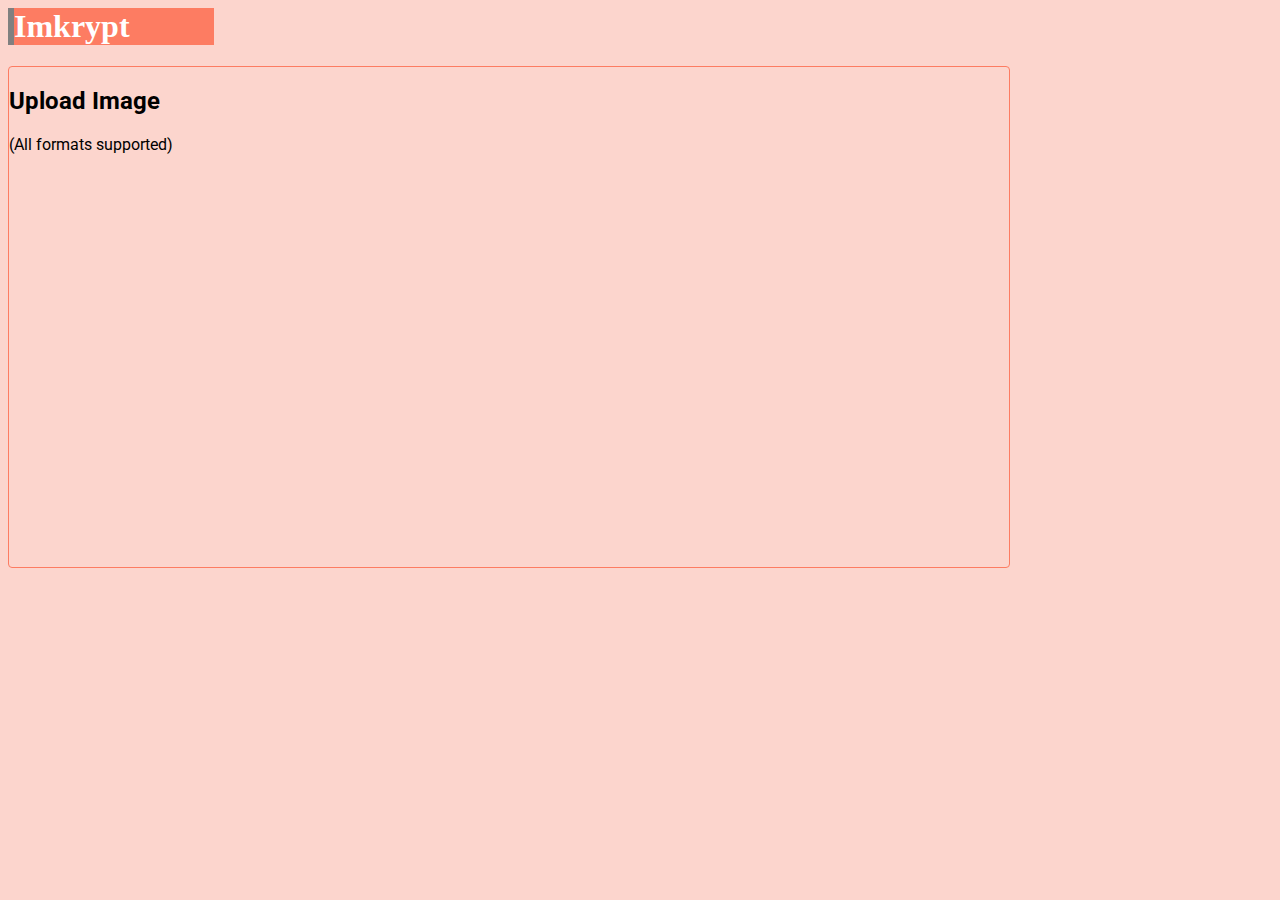
==== index.html @ 3460ea13 "update ui" ====
<html lang="en">

<head>
    <meta charset="UTF-8">
    <meta name="viewport" content="width=device-width, initial-scale=1.0">
    <link rel="stylesheet" href="https://stackpath.bootstrapcdn.com/bootstrap/4.5.0/css/bootstrap.min.css" integrity="sha384-9aIt2nRpC12Uk9gS9baDl411NQApFmC26EwAOH8WgZl5MYYxFfc+NcPb1dKGj7Sk" crossorigin="anonymous">
    <script src="https://code.jquery.com/jquery-3.5.1.slim.min.js"
        integrity="sha384-DfXdz2htPH0lsSSs5nCTpuj/zy4C+OGpamoFVy38MVBnE+IbbVYUew+OrCXaRkfj"
        crossorigin="anonymous"></script>
    <script src="https://cdn.jsdelivr.net/npm/popper.js@1.16.0/dist/umd/popper.min.js"
        integrity="sha384-Q6E9RHvbIyZFJoft+2mJbHaEWldlvI9IOYy5n3zV9zzTtmI3UksdQRVvoxMfooAo"
        crossorigin="anonymous"></script>
    <script src="https://stackpath.bootstrapcdn.com/bootstrap/4.5.0/js/bootstrap.min.js"
        integrity="sha384-OgVRvuATP1z7JjHLkuOU7Xw704+h835Lr+6QL9UvYjZE3Ipu6Tp75j7Bh/kR0JKI"
        crossorigin="anonymous"></script>
    <title>Imkrypt</title>
    <link rel="stylesheet" href="src\styles\styles.css">
</head>

<body>
    <div class = "container my-4">
        <div class = "main-container">
            <h1 class = "display-4">Imkrypt</h1>

            <!-- Upload image section
                Border added just for reference
             -->
            <div class="container work-box my-5">
                <h2 class = "text-center my-2 text-secondary">Upload Image</h2>
                <p class = "text-center">(All formats supported)</p>

                <!-- Drag & drop area -->
                <div id = "dropArea">
                   
                </div>
            </div>
        </div>
    </div>

    <!-- Dropzonejs -->
    <script src="./src/js/dist/dropzone.js"></script>
</body>
    
</html>
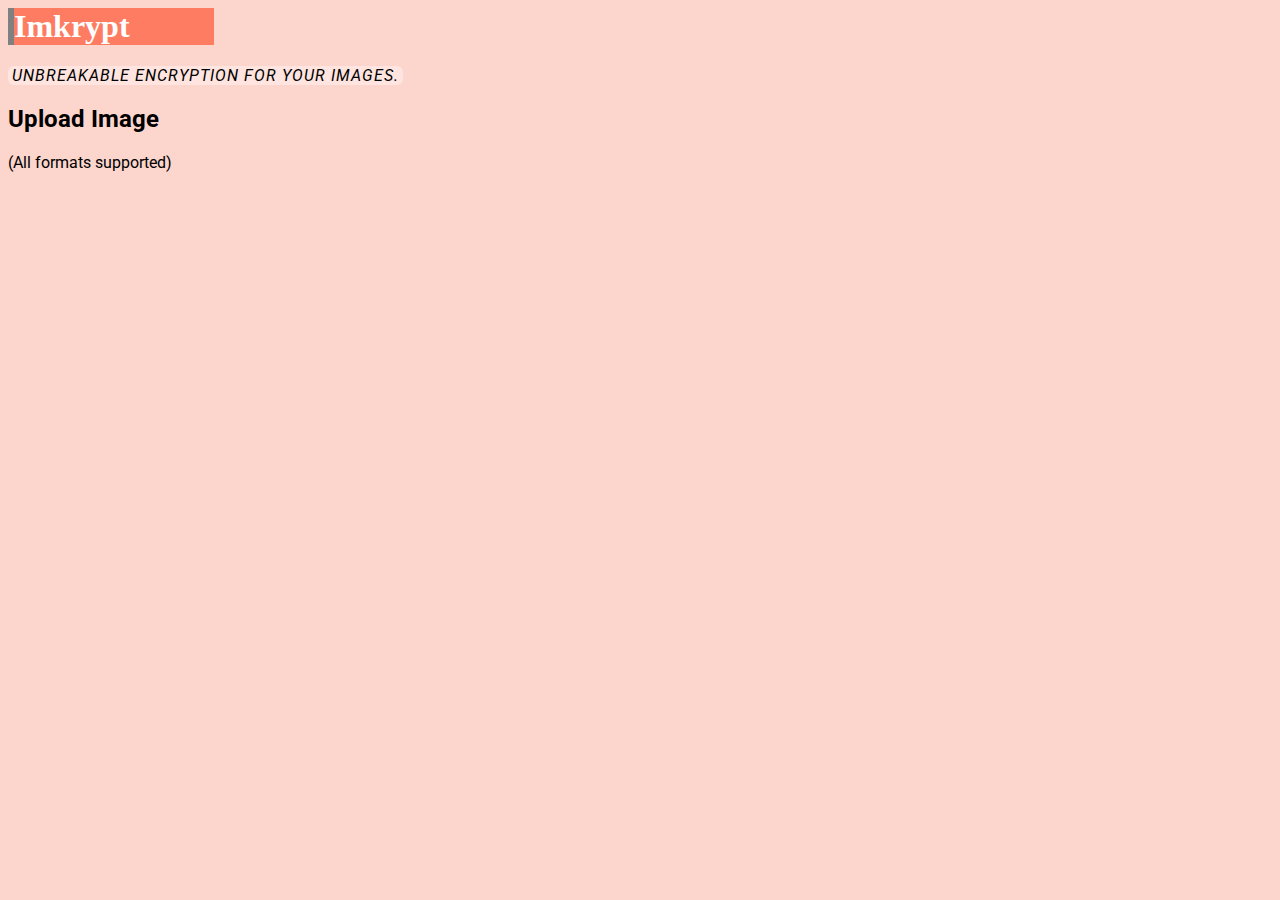
==== commit a4f2531e: "ui changes" ====
--- a/index.html
+++ b/index.html
@@ -21,10 +21,9 @@
     <div class = "container my-4">
         <div class = "main-container">
             <h1 class = "display-4">Imkrypt</h1>
+            <i class = "">UNBREAKABLE ENCRYPTION FOR YOUR IMAGES.</i>
 
-            <!-- Upload image section
-                Border added just for reference
-             -->
+            <!-- Upload image section -->
             <div class="container work-box my-5">
                 <h2 class = "text-center my-2 text-secondary">Upload Image</h2>
                 <p class = "text-center">(All formats supported)</p>
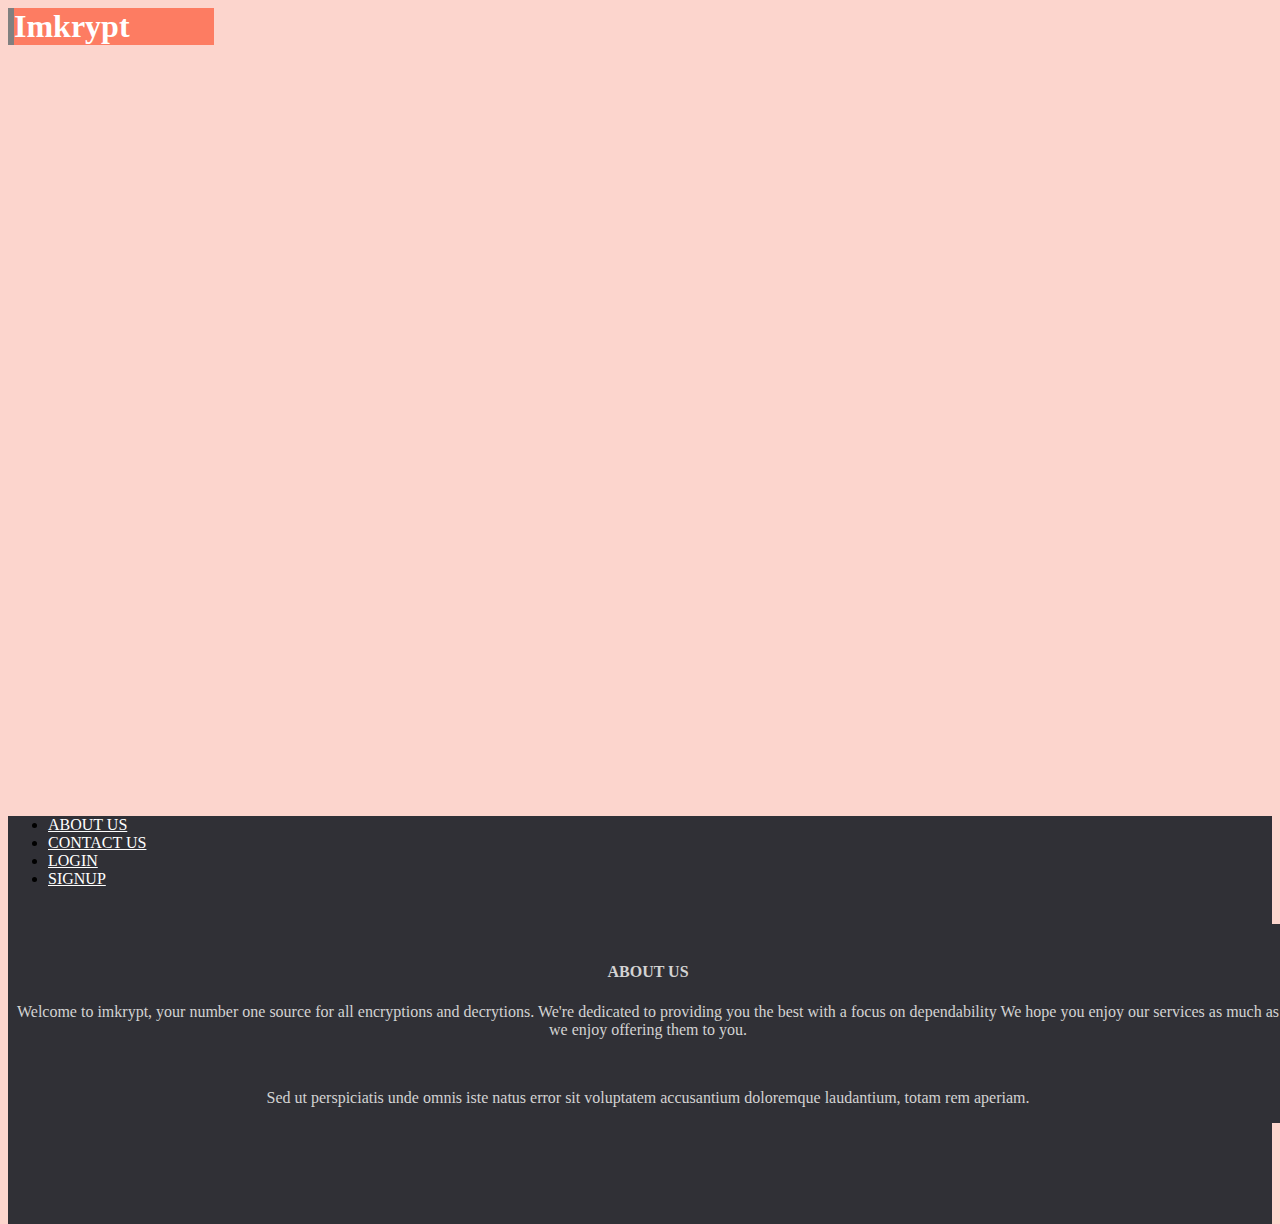
==== commit 97c0c706: "layout dezine 1" ====
--- a/index.html
+++ b/index.html
@@ -1,43 +1,79 @@
-<html lang="en">
-
-<head>
-    <meta charset="UTF-8">
-    <meta name="viewport" content="width=device-width, initial-scale=1.0">
-    <link rel="stylesheet" href="https://stackpath.bootstrapcdn.com/bootstrap/4.5.0/css/bootstrap.min.css" integrity="sha384-9aIt2nRpC12Uk9gS9baDl411NQApFmC26EwAOH8WgZl5MYYxFfc+NcPb1dKGj7Sk" crossorigin="anonymous">
-    <script src="https://code.jquery.com/jquery-3.5.1.slim.min.js"
-        integrity="sha384-DfXdz2htPH0lsSSs5nCTpuj/zy4C+OGpamoFVy38MVBnE+IbbVYUew+OrCXaRkfj"
-        crossorigin="anonymous"></script>
-    <script src="https://cdn.jsdelivr.net/npm/popper.js@1.16.0/dist/umd/popper.min.js"
-        integrity="sha384-Q6E9RHvbIyZFJoft+2mJbHaEWldlvI9IOYy5n3zV9zzTtmI3UksdQRVvoxMfooAo"
-        crossorigin="anonymous"></script>
-    <script src="https://stackpath.bootstrapcdn.com/bootstrap/4.5.0/js/bootstrap.min.js"
-        integrity="sha384-OgVRvuATP1z7JjHLkuOU7Xw704+h835Lr+6QL9UvYjZE3Ipu6Tp75j7Bh/kR0JKI"
-        crossorigin="anonymous"></script>
-    <title>Imkrypt</title>
-    <link rel="stylesheet" href="src\styles\styles.css">
-</head>
-
-<body>
-    <div class = "container my-4">
-        <div class = "main-container">
-            <h1 class = "display-4">Imkrypt</h1>
-            <i class = "">UNBREAKABLE ENCRYPTION FOR YOUR IMAGES.</i>
-
-            <!-- Upload image section -->
-            <div class="container work-box my-5">
-                <h2 class = "text-center my-2 text-secondary">Upload Image</h2>
-                <p class = "text-center">(All formats supported)</p>
-
-                <!-- Drag & drop area -->
-                <div id = "dropArea">
-                   
-                </div>
-            </div>
-        </div>
-    </div>
-
-    <!-- Dropzonejs -->
-    <script src="./src/js/dist/dropzone.js"></script>
-</body>
-    
-</html>+<html lang="en">
+
+<head>
+    <meta charset="UTF-8">
+    <meta name="viewport" content="width=device-width, initial-scale=1.0">
+    <link rel="stylesheet" href="https://stackpath.bootstrapcdn.com/bootstrap/4.5.0/css/bootstrap.min.css" integrity="sha384-9aIt2nRpC12Uk9gS9baDl411NQApFmC26EwAOH8WgZl5MYYxFfc+NcPb1dKGj7Sk" crossorigin="anonymous">
+    <script src="https://code.jquery.com/jquery-3.5.1.slim.min.js"
+        integrity="sha384-DfXdz2htPH0lsSSs5nCTpuj/zy4C+OGpamoFVy38MVBnE+IbbVYUew+OrCXaRkfj"
+        crossorigin="anonymous"></script>
+    <script src="https://cdn.jsdelivr.net/npm/popper.js@1.16.0/dist/umd/popper.min.js"
+        integrity="sha384-Q6E9RHvbIyZFJoft+2mJbHaEWldlvI9IOYy5n3zV9zzTtmI3UksdQRVvoxMfooAo"
+        crossorigin="anonymous"></script>
+    <script src="https://stackpath.bootstrapcdn.com/bootstrap/4.5.0/js/bootstrap.min.js"
+        integrity="sha384-OgVRvuATP1z7JjHLkuOU7Xw704+h835Lr+6QL9UvYjZE3Ipu6Tp75j7Bh/kR0JKI"
+        crossorigin="anonymous"></script>
+    <title>Imkrypt</title>
+    <link rel="stylesheet" href="src\styles\styles.css">
+</head>
+
+<body>
+    <!--page wrapper-->
+    <div class="page-wrapper">
+        <!-- container-->
+    <div class = "container my-4">
+        <div class = "work-box">
+            <h1 class = "display-4">Imkrypt</h1>
+        </div>
+         <!-- //container-->
+    </div>
+</div>
+    <!--//page wrapper-->
+<!--navbar-->
+<div class="navbar">
+    <nav class="navbar navbar-expand-sm">
+  <ul class="navbar-nav nav nav-tabs">
+    <li class="nav-item active">
+      <a id="navbut" class="nav-link" data-toggle="tab" href="#aboutus">ABOUT US</a>
+    </li>
+    <li class="nav-item active">
+      <a id="navbut" class="nav-link" data-toggle="tab"  href="#contactus">CONTACT US</a>
+    </li>
+    <li class="nav-item active">
+      <a id="navbut" class="nav-link" data-toggle="tab" href="#">LOGIN</a>
+    </li>
+    <li class="nav-item active">
+      <a id="navbut" class="nav-link" data-toggle="tab" href="#">SIGNUP</a>
+    </li>
+  </ul>
+</nav>
+    </div>
+<!--//navbar-->
+<!--footer-->
+<div class="footer">
+    <div class="footer-content">
+        <!-- Tab panes -->
+    <div class="tab-content">
+    <div id="aboutus" class="container tab-pane fade"><br>
+        <h4>ABOUT US</h4>
+      <p>Welcome to imkrypt, your number one source for all encryptions and decrytions. We're dedicated to providing you the best  with a focus on dependability
+
+
+
+ We hope you enjoy our services as much as we enjoy offering them to you. </p>
+    </div>
+    <div id="contectus" class="container tab-pane fade"><br>
+      <p>Sed ut perspiciatis unde omnis iste natus error sit voluptatem accusantium doloremque laudantium, totam rem aperiam.</p>
+    </div>
+  </div>
+  <!-- //Tab panes -->
+</div>
+
+
+<!--//footer-->
+
+</body>
+    
+</html>
+    
+    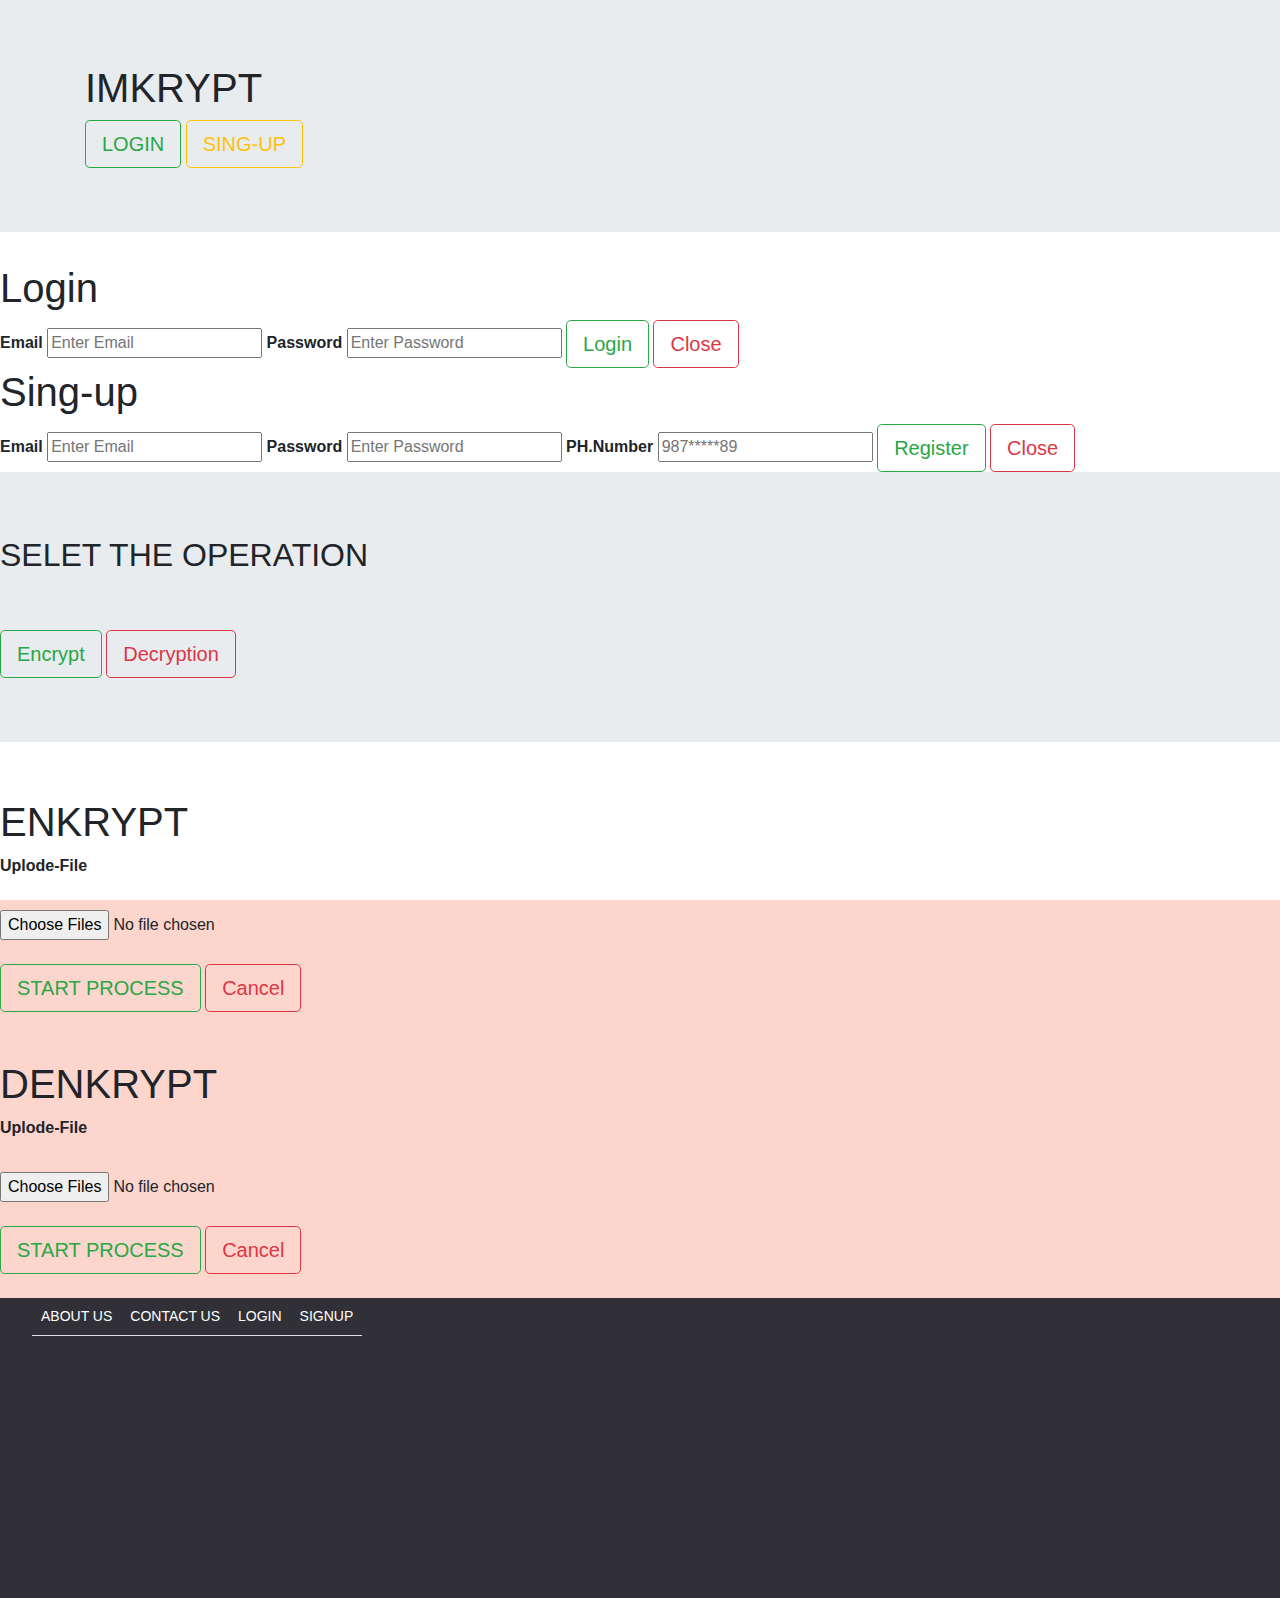
==== commit 7779be7e: "CSS FILES LINKED" ====
--- a/index.html
+++ b/index.html
@@ -1,79 +1,196 @@
-<html lang="en">
+<!DOCTYPE html>
+<html>
+	<head>
+	<title>IMKRYPT</title>
+	<!--limks-->
+	<link rel="stylesheet" type="text/css" href="src\styles\styles.css">
+	<link rel="stylesheet" href="https://fonts.googleapis.com/css?family=Sofia">
+	<link rel="stylesheet" href="https://maxcdn.bootstrapcdn.com/bootstrap/4.5.0/css/bootstrap.min.css">
+  	<script src="https://ajax.googleapis.com/ajax/libs/jquery/3.5.1/jquery.min.js"></script>
+  	<script src="https://cdnjs.cloudflare.com/ajax/libs/popper.js/1.16.0/umd/popper.min.js"></script>
+  	<script src="https://maxcdn.bootstrapcdn.com/bootstrap/4.5.0/js/bootstrap.min.js"></script>
+  	<!--//limks-->
+	</head>
+	<body>
+		<div class="mainpage">
+	<!--top-->
+	<div id="top" class="jumbotron jumbotron-fluid">
+		<!--logo-->
+	<!--<img id="logo"src="logo.PNG"  class="rounded-circle" height="100px" width="100px">-->
+		<!--//logo-->
+  		<div class="container">
+    		<h1>IMKRYPT</h1>  
+    		<button  id="bt1"class="btn btn-lg btn-outline-success" onclick="openForm()">LOGIN</button>
+			<button  id="bt2"class="btn btn-lg btn-outline-warning" onclick="openForm1()">SING-UP</button>    
+  		</div>
+	</div>
+	<!--loginn form-->
+	<div class="form-popup" id="LOGINForm">
+  <form action="" class="form-container">
+    <h1>Login</h1>
 
-<head>
-    <meta charset="UTF-8">
-    <meta name="viewport" content="width=device-width, initial-scale=1.0">
-    <link rel="stylesheet" href="https://stackpath.bootstrapcdn.com/bootstrap/4.5.0/css/bootstrap.min.css" integrity="sha384-9aIt2nRpC12Uk9gS9baDl411NQApFmC26EwAOH8WgZl5MYYxFfc+NcPb1dKGj7Sk" crossorigin="anonymous">
-    <script src="https://code.jquery.com/jquery-3.5.1.slim.min.js"
-        integrity="sha384-DfXdz2htPH0lsSSs5nCTpuj/zy4C+OGpamoFVy38MVBnE+IbbVYUew+OrCXaRkfj"
-        crossorigin="anonymous"></script>
-    <script src="https://cdn.jsdelivr.net/npm/popper.js@1.16.0/dist/umd/popper.min.js"
-        integrity="sha384-Q6E9RHvbIyZFJoft+2mJbHaEWldlvI9IOYy5n3zV9zzTtmI3UksdQRVvoxMfooAo"
-        crossorigin="anonymous"></script>
-    <script src="https://stackpath.bootstrapcdn.com/bootstrap/4.5.0/js/bootstrap.min.js"
-        integrity="sha384-OgVRvuATP1z7JjHLkuOU7Xw704+h835Lr+6QL9UvYjZE3Ipu6Tp75j7Bh/kR0JKI"
-        crossorigin="anonymous"></script>
-    <title>Imkrypt</title>
-    <link rel="stylesheet" href="src\styles\styles.css">
-</head>
+    <label for="email"><b>Email</b></label>
+    <input type="text" placeholder="Enter Email" name="email" required>
 
-<body>
-    <!--page wrapper-->
-    <div class="page-wrapper">
-        <!-- container-->
-    <div class = "container my-4">
-        <div class = "work-box">
-            <h1 class = "display-4">Imkrypt</h1>
-        </div>
-         <!-- //container-->
-    </div>
+    <label for="psw"><b>Password</b></label>
+    <input type="password" placeholder="Enter Password" name="psw" required>
+
+    <button type="submit" class="btn btn-lg btn-outline-success">Login</button>
+    <button type="button" class="btn cancel btn-lg btn-outline-danger" onclick="closeForm()">Close</button>
+  </form>
 </div>
-    <!--//page wrapper-->
+	<!--//loginn form-->
+	<!--singupform-->
+	<div class="form-popup" id="SINGUPForm">
+  <form action="" class="form-container">
+    <h1>Sing-up</h1>
+
+    <label for="email"><b>Email</b></label>
+    <input type="text" placeholder="Enter Email" name="email" required>
+
+    <label for="psw"><b>Password</b></label>
+    <input type="password" placeholder="Enter Password" name="psw" required>
+
+
+    <label for="number"><b>PH.Number</b></label>
+    <input type="number" placeholder="987*****89" name="number" required>
+
+    <button type="submit" class="btn btn-lg btn-outline-success">Register</button>
+    <button type="button" class="btn cancel btn-lg btn-outline-danger" onclick="closeForm1()">Close</button>
+  </form>
+</div>
+	<!--//singupform-->
+	<!--//top-->
+	<!--page content-->
+	<div id="cont">
+		<div id="cen"class="jumbotron jumbotron-fluid">
+		<!--text-->
+			<h2>SELET THE OPERATION</h2>
+		<!--//text-->
+			<br><br>
+			<button  id="bt1"class="btn btn-lg btn-outline-success " onclick="openENKRYPT()">Encrypt</button>
+			<button  id="bt2"class="btn btn-lg btn-outline-danger "onclick="openDECRYPT()">Decryption</button>
+		</div>
+		</div>
+	<!--//page content-->
+	<!--ENCRYPT FORM-->
+	<div class="form-popup" id="ENKRYPT">
+  <form action="" class="form-container">
+  	<br>
+    <h1>ENKRYPT</h1>
+    <label for="image"><b>Uplode-File</b></label>
+    <br><br>
+    <input type="file" id="custfile" name="custfile" multiple required>
+    	<br>
+    	<br>
+    <button type="submit" class="btn btn-lg btn-outline-success">START PROCESS</button>
+    <button type="button" class="btn cancel btn-lg btn-outline-danger" onclick="closeENKRYPT()">Cancel</button>
+    <br><br>
+  </form>
+</div>
+	<!--//ENCRYPT FORM-->
+	<!--DECRYPT FORM-->
+	<div class="form-popup" id="DECRYPT">
+  <form action="" class="form-container">
+  	<br>
+    <h1>DENKRYPT</h1>
+    <label for="image"><b>Uplode-File</b></label>
+    <br><br>
+    <input type="file" id="custfile" name="custfile" multiple required>
+    	<br>
+    	<br>
+    <button type="submit" class="btn btn-lg btn-outline-success">START PROCESS</button>
+    <button type="button" class="btn cancel btn-lg btn-outline-danger" onclick="closeDECRYPT()">Cancel</button>
+    <br><br>
+  </form>
+</div>
+	<!--//DECRYPT FORM-->
+	<!--footer-->
+</div>
+	<div class="footer">
 <!--navbar-->
 <div class="navbar">
     <nav class="navbar navbar-expand-sm">
   <ul class="navbar-nav nav nav-tabs">
-    <li class="nav-item active">
-      <a id="navbut" class="nav-link" data-toggle="tab" href="#aboutus">ABOUT US</a>
+    <li class="nav-item ">
+      <a id="navbut" class="nav-link btn btn-sm btn-outline-info" data-toggle="tab"  href="#aboutus">ABOUT US</a>
+    </li>
+    <li class="nav-item ">
+      <a id="navbut" class="nav-link btn btn-sm btn-outline-secondary" data-toggle="tab" href="#contactus">CONTACT US</a>
     </li>
     <li class="nav-item active">
-      <a id="navbut" class="nav-link" data-toggle="tab"  href="#contactus">CONTACT US</a>
+      <button id="navbut" class=" nav-link btn btn-sm btn-outline-success"  onclick="openForm()">LOGIN</button>
     </li>
     <li class="nav-item active">
-      <a id="navbut" class="nav-link" data-toggle="tab" href="#">LOGIN</a>
-    </li>
-    <li class="nav-item active">
-      <a id="navbut" class="nav-link" data-toggle="tab" href="#">SIGNUP</a>
+      <button  id="navbut" class="nav-link btn btn-sm btn-outline-warning" onclick="openForm1()">SIGNUP</button>
     </li>
   </ul>
 </nav>
     </div>
 <!--//navbar-->
-<!--footer-->
-<div class="footer">
-    <div class="footer-content">
         <!-- Tab panes -->
     <div class="tab-content">
     <div id="aboutus" class="container tab-pane fade"><br>
-        <h4>ABOUT US</h4>
+        <h3>ABOUT US</h3>
       <p>Welcome to imkrypt, your number one source for all encryptions and decrytions. We're dedicated to providing you the best  with a focus on dependability
+ We hope you enjoy our services as much as we enjoy offering them to you.
 
-
-
- We hope you enjoy our services as much as we enjoy offering them to you. </p>
+  </p>
     </div>
-    <div id="contectus" class="container tab-pane fade"><br>
+    <div id="contactus" class="container tab-pane fade"><br>
+    	<h3>CONTACT-US</h3>
       <p>Sed ut perspiciatis unde omnis iste natus error sit voluptatem accusantium doloremque laudantium, totam rem aperiam.</p>
     </div>
-  </div>
-  <!-- //Tab panes -->
+    
 </div>
-
-
+<!-- //Tab panes -->
 <!--//footer-->
-
-</body>
-    
+<!--formscript-->
+<script>
+function openForm() {
+  
+  document.getElementById("SINGUPForm").style.display = "none";
+  document.getElementById("DECRYPT").style.display = "none";
+  document.getElementById("ENKRYPT").style.display = "none";
+  document.getElementById("cont").style.display = "block";
+  document.getElementById("LOGINForm").style.display = "block";
+}
+function closeForm() {
+  document.getElementById("LOGINForm").style.display = "none";
+}
+function openForm1() {
+	document.getElementById("LOGINForm").style.display = "none";
+	 document.getElementById("DECRYPT").style.display = "none";
+  document.getElementById("ENKRYPT").style.display = "none";
+  document.getElementById("cont").style.display = "block";
+  	document.getElementById("SINGUPForm").style.display = "block"; 
+}
+function closeForm1() {
+  document.getElementById("SINGUPForm").style.display = "none";
+}
+function openENKRYPT() {
+  
+  document.getElementById("SINGUPForm").style.display = "none";
+  document.getElementById("LOGINForm").style.display = "none";
+  document.getElementById("cont").style.display = "none";
+  document.getElementById("ENKRYPT").style.display = "block";
+}
+function closeENKRYPT() {
+  document.getElementById("ENKRYPT").style.display = "none";
+  document.getElementById("cont").style.display = "block";
+}
+function openDECRYPT() {
+  
+  document.getElementById("SINGUPForm").style.display = "none";
+  document.getElementById("LOGINForm").style.display = "none";
+  document.getElementById("cont").style.display = "none";
+  document.getElementById("DECRYPT").style.display = "block";
+}
+function closeDECRYPT() {
+  document.getElementById("DECRYPT").style.display = "none";
+  document.getElementById("cont").style.display = "block";
+}
+</script>
+<!--//formscript-->
+	</body>
 </html>
-    
-    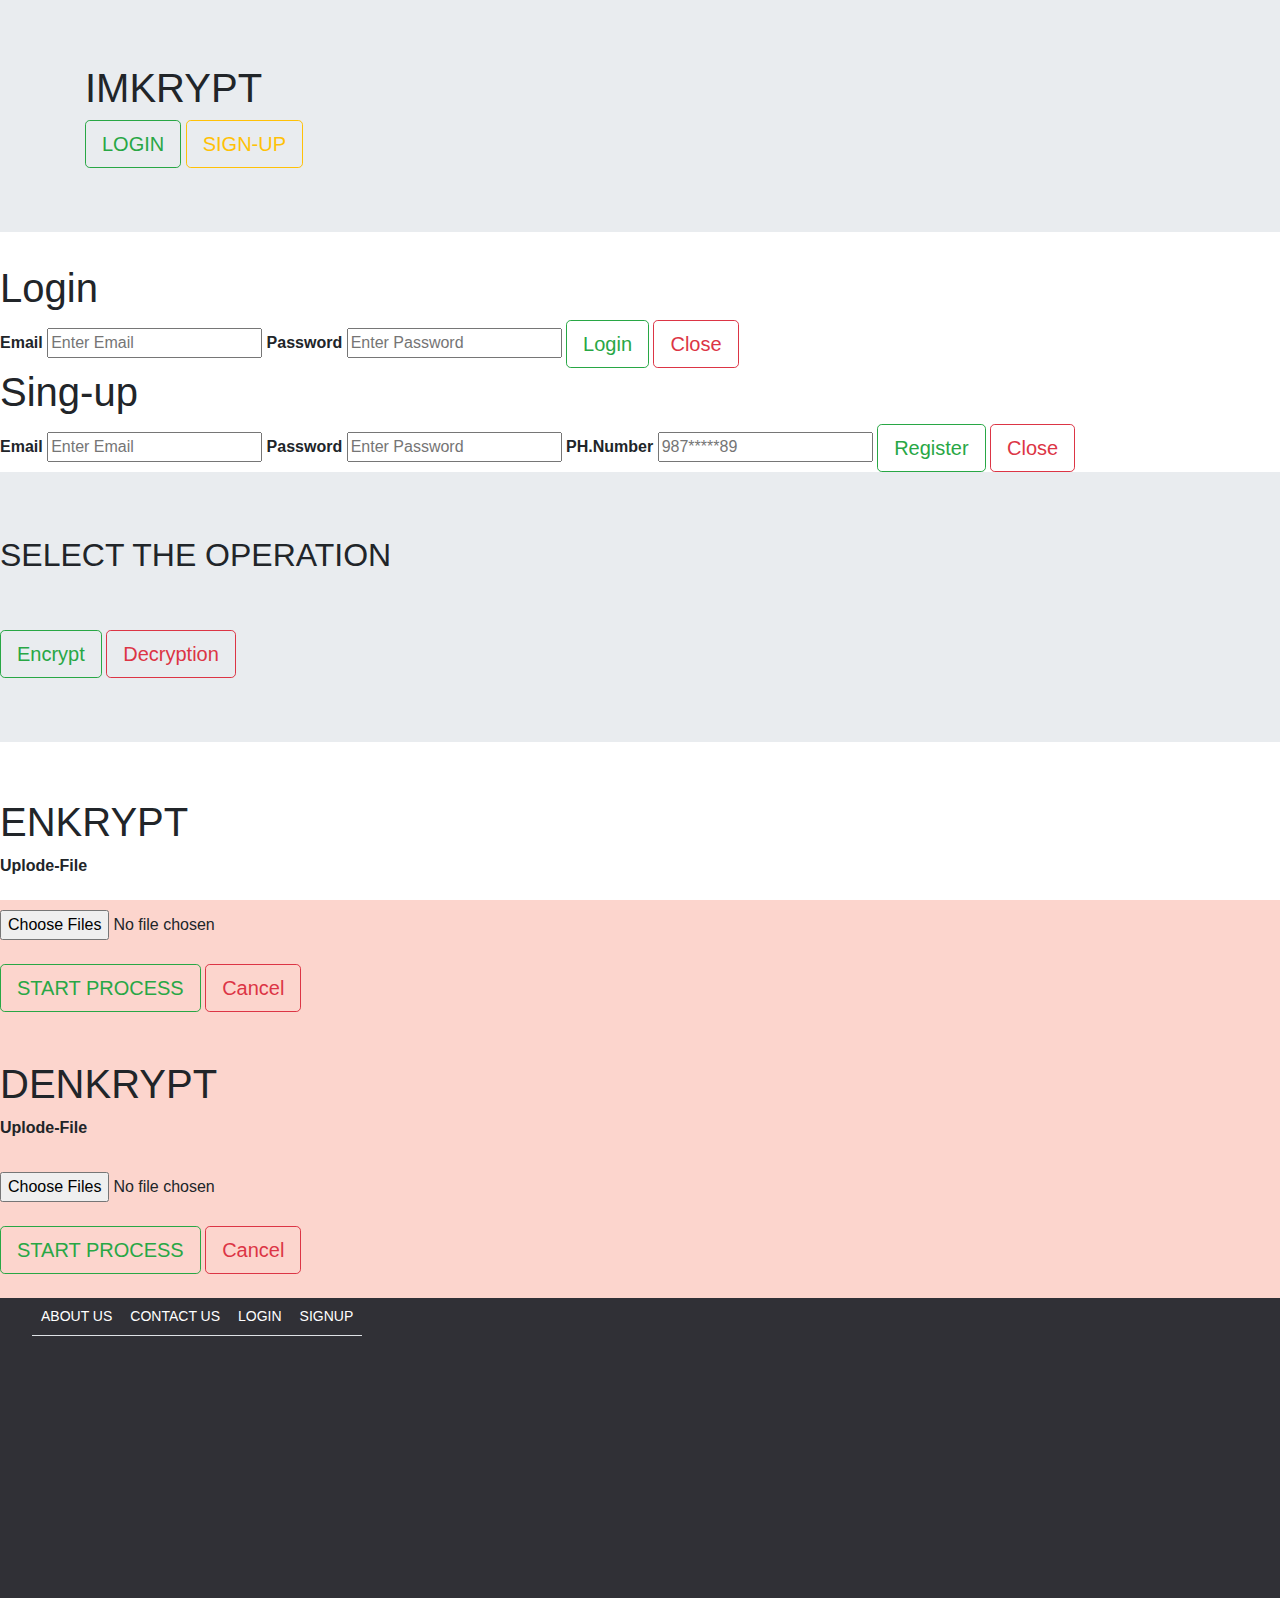
==== commit f71d471b: "new formation" ====
--- a/index.html
+++ b/index.html
@@ -21,7 +21,7 @@
   		<div class="container">
     		<h1>IMKRYPT</h1>  
     		<button  id="bt1"class="btn btn-lg btn-outline-success" onclick="openForm()">LOGIN</button>
-			<button  id="bt2"class="btn btn-lg btn-outline-warning" onclick="openForm1()">SING-UP</button>    
+			<button  id="bt2"class="btn btn-lg btn-outline-warning" onclick="openForm1()">SIGN-UP</button>    
   		</div>
 	</div>
 	<!--loginn form-->
@@ -65,7 +65,7 @@
 	<div id="cont">
 		<div id="cen"class="jumbotron jumbotron-fluid">
 		<!--text-->
-			<h2>SELET THE OPERATION</h2>
+			<h2>SELECT THE OPERATION</h2>
 		<!--//text-->
 			<br><br>
 			<button  id="bt1"class="btn btn-lg btn-outline-success " onclick="openENKRYPT()">Encrypt</button>
